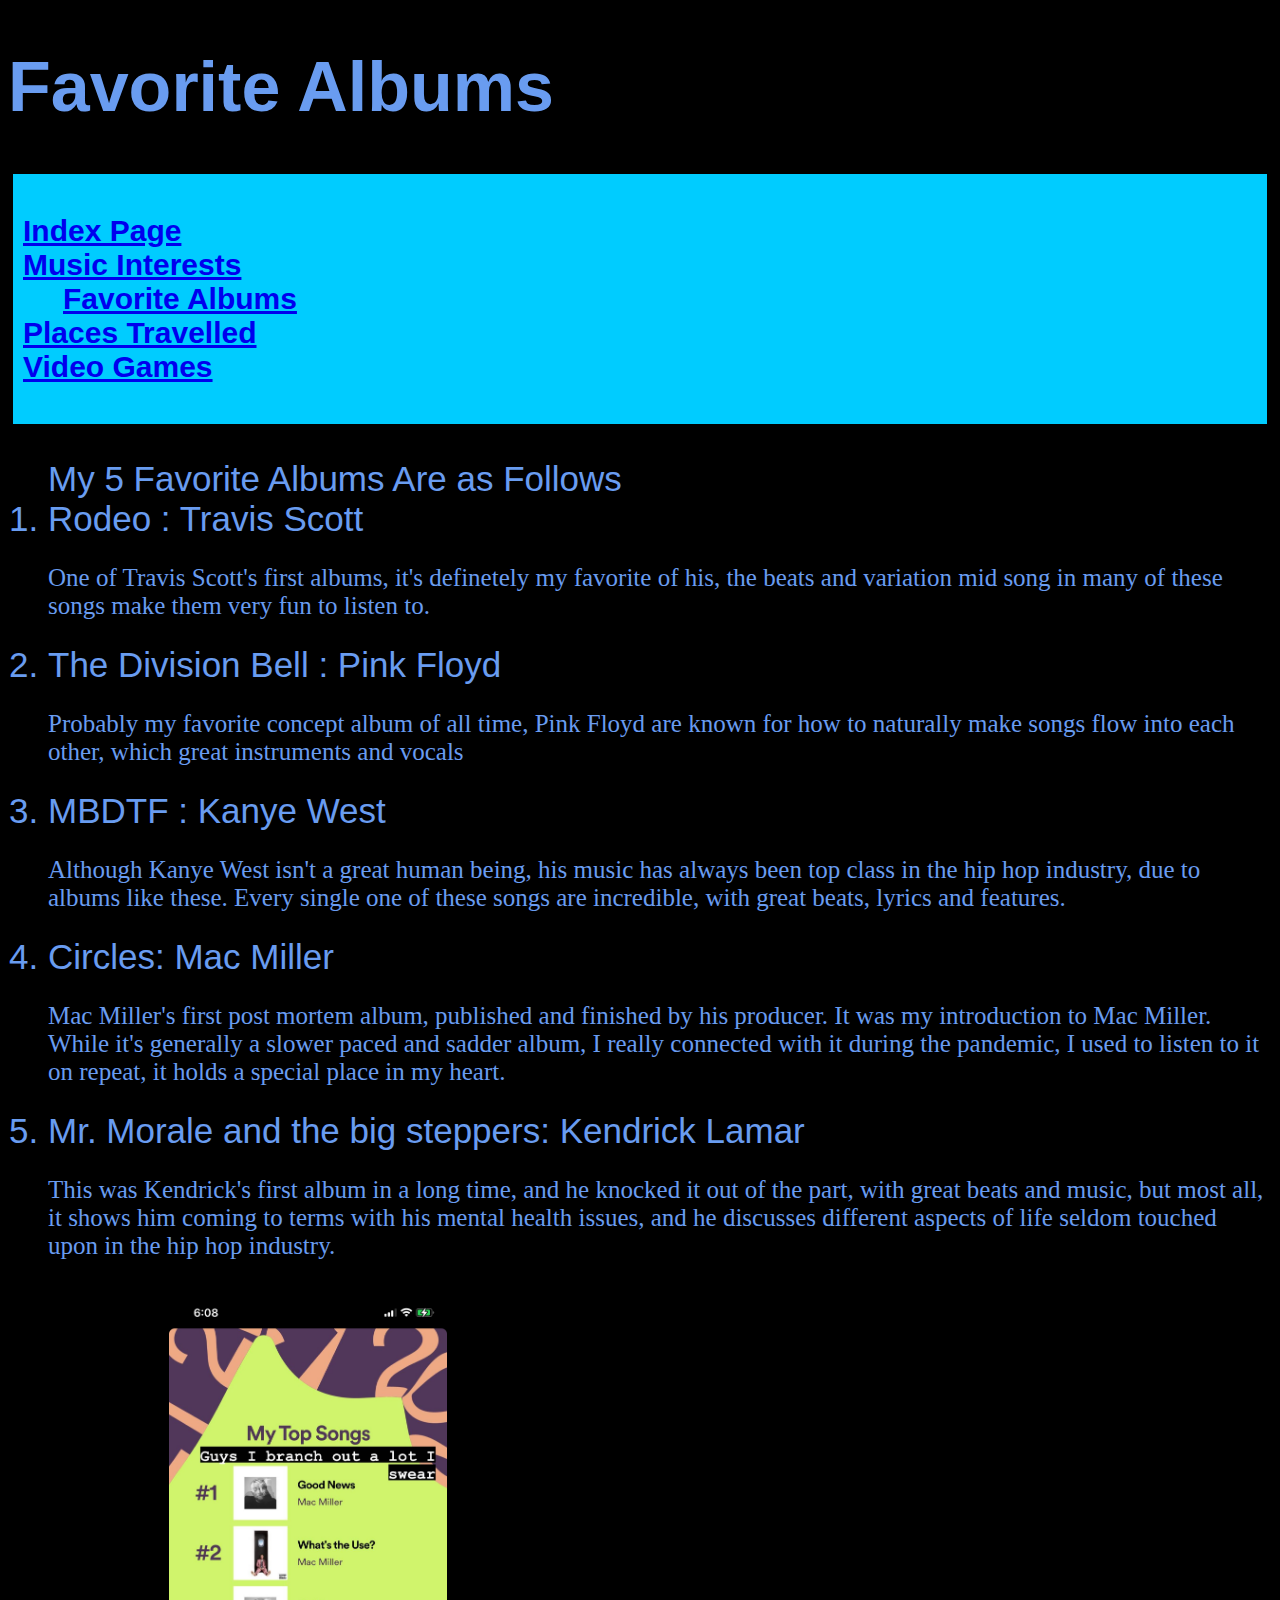
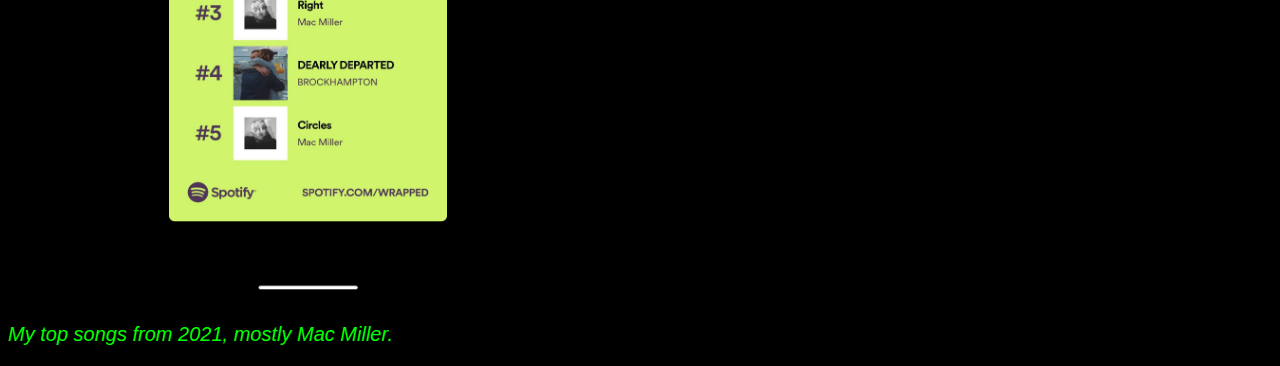
==== albums.html @ e15a2d2d "Add files via upload" ====
<!DOCTYPE html>
<html lang="en">
<meta charset="UTF-8">

<head>
	<title>Albums</title>
	<meta name="viewport" content="width=device-width,initial-scale=1">
	<link rel="stylesheet" text="text/css" href="stylesheet.css">

	<!--- Information you don't want to display to users -->

</head>

<body class="album_page">
	<h1>
		Favorite Albums
	</h1>
	<nav>
		<dl>
			<dt class="index_element"><a href="index.html">Index Page</a></dt>
			<dt class="index_element"><a href="music.html">Music Interests</a></dt>
			<dd class="index_element"><a href="albums.html">Favorite Albums</a></dd>

			<dt class="index_element"><a href="travel.html">Places Travelled</a></dt>

			<dt class="index_element"><a href="games.html">Video Games</a></dt>

		</dl>
	</nav>
	<ol>My 5 Favorite Albums Are as Follows
		<li>Rodeo : Travis Scott
			<p>One of Travis Scott's first albums, it's definetely my favorite of his, the beats and variation mid song
				in many of these songs make them very fun to listen to.</p>
		</li>
		<li>The Division Bell : Pink Floyd
			<p>Probably my favorite concept album of all time, Pink Floyd are known for how to naturally make songs flow
				into each other, which great instruments and vocals</p>
		</li>
		<li>MBDTF : Kanye West
			<p>Although Kanye West isn't a great human being, his music has always been top class in the hip hop
				industry, due to albums like these. Every single one of these songs are incredible,
				with great beats, lyrics and features.
			</p>
		</li>
		<li>Circles: Mac Miller
			<p>Mac Miller's first post mortem album, published and finished by his producer. It was my introduction to
				Mac Miller. While it's generally a slower paced and sadder album, I really connected with
				it during the pandemic, I used to listen to it on repeat, it holds a special place in my heart.
			</p>
		</li>
		<li>Mr. Morale and the big steppers: Kendrick Lamar
			<p>This was Kendrick's first album in a long time, and he knocked it out of the part, with great beats and
				music, but most all, it shows him coming to terms with his mental health issues, and he
				discusses different aspects of life seldom touched upon in the hip hop industry.
			</p>
		</li>
	</ol>
	<img src="wrapped.png" alt="Spotfiy_wrappped">
	<p class="img_label">My top songs from 2021, mostly Mac Miller.</p>
	<!--- Enter code below this comment. Remember all code you want to display to users needs to be between the <body> tags -->
</body>

</html>
---- stylesheet.css ----
.index_page {
    background-color: #7469f0;
    font-size: 35px;
}
.music_page {
    background-color: #6A7BDA;
    font-size: 35px;
    font-family: Garamond, sans-serif;
}
p {
    font-size: 25px;
    font-family: Times New Roman, sans-serif;
}
img {
	object-fit: scale-down;
	width:600px;
    height:600px;
}
.img_label{
    font-style: italic;
    font-size: 20px;
    font-family: sans-serif;
    color: #00FF00
}
.main_list{
    font-size: 40px;
    font-weight: bold;
}
.album_page{
    font-family: Trebuchet MS, sans-serif;
    font-size: 35px;
    background-color: #000000;
    color: #699CF0;
}
.travel_page{
    background-color: #5a21f5;
    font-size: 35px;
}
nav {
    padding: 10px;
	font-size: 30px;
    font-weight: bold;
	margin: 5px;
	background-color: #00ccff;
    font-family: Garamond, sans-serif;
}
.games_page{
    background-color: #00ccff;
    font-size: 35px;
}
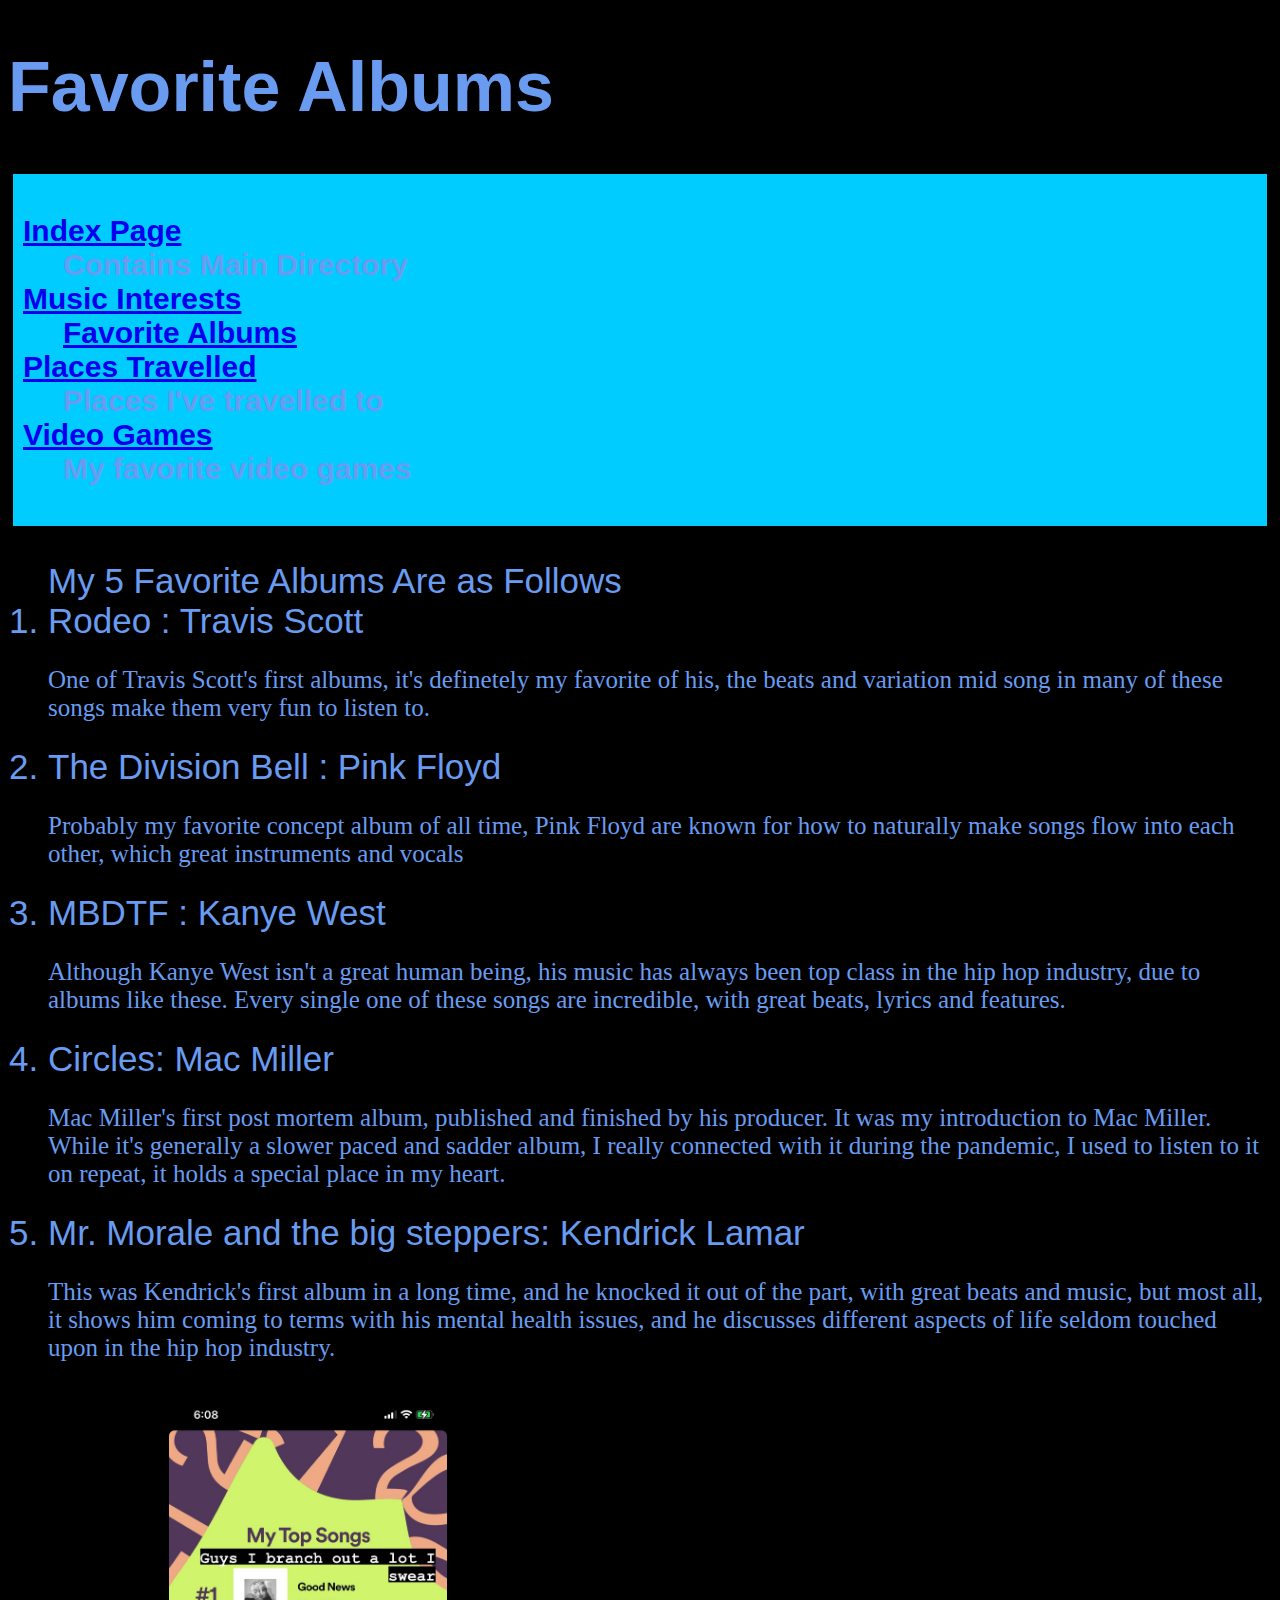
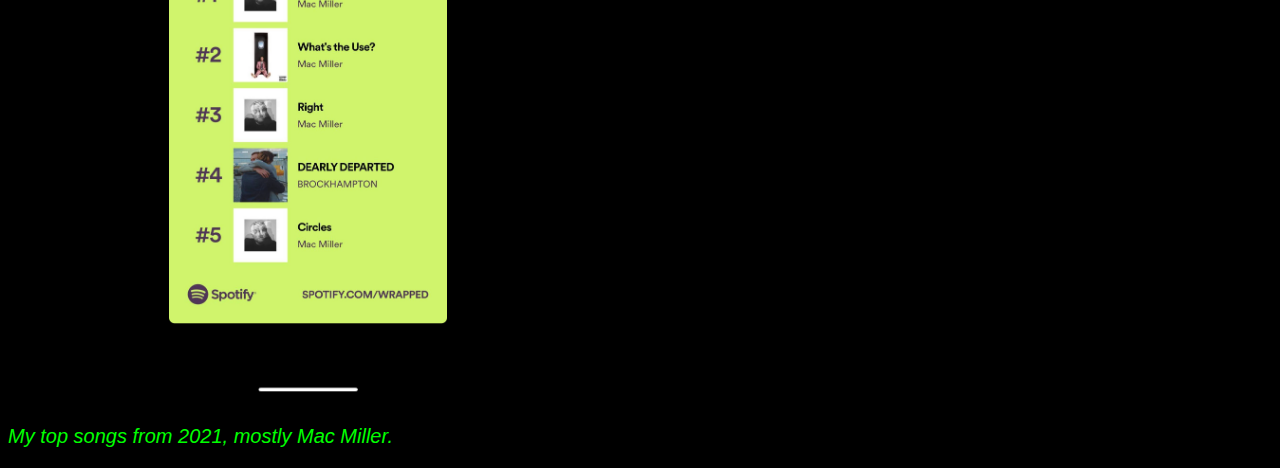
==== commit 7a8f82a9: "Add files via upload" ====
--- a/albums.html
+++ b/albums.html
@@ -1,11 +1,11 @@
 <!DOCTYPE html>
 <html lang="en">
-<meta charset="UTF-8">
 
 <head>
+	<meta charset="UTF-8">
 	<title>Albums</title>
 	<meta name="viewport" content="width=device-width,initial-scale=1">
-	<link rel="stylesheet" text="text/css" href="stylesheet.css">
+	<link rel="stylesheet" href="stylesheet.css">
 
 	<!--- Information you don't want to display to users -->
 
@@ -18,12 +18,14 @@
 	<nav>
 		<dl>
 			<dt class="index_element"><a href="index.html">Index Page</a></dt>
+			<dd>Contains Main Directory</dd>
 			<dt class="index_element"><a href="music.html">Music Interests</a></dt>
 			<dd class="index_element"><a href="albums.html">Favorite Albums</a></dd>
 
 			<dt class="index_element"><a href="travel.html">Places Travelled</a></dt>
-
+			<dd>Places I've travelled to</dd>
 			<dt class="index_element"><a href="games.html">Video Games</a></dt>
+			<dd>My favorite video games</dd>
 
 		</dl>
 	</nav>
--- a/stylesheet.css
+++ b/stylesheet.css
@@ -1,6 +1,7 @@
 .index_page {
     background-color: #7469f0;
     font-size: 35px;
+    margin: 15px;
 }
 .music_page {
     background-color: #6A7BDA;
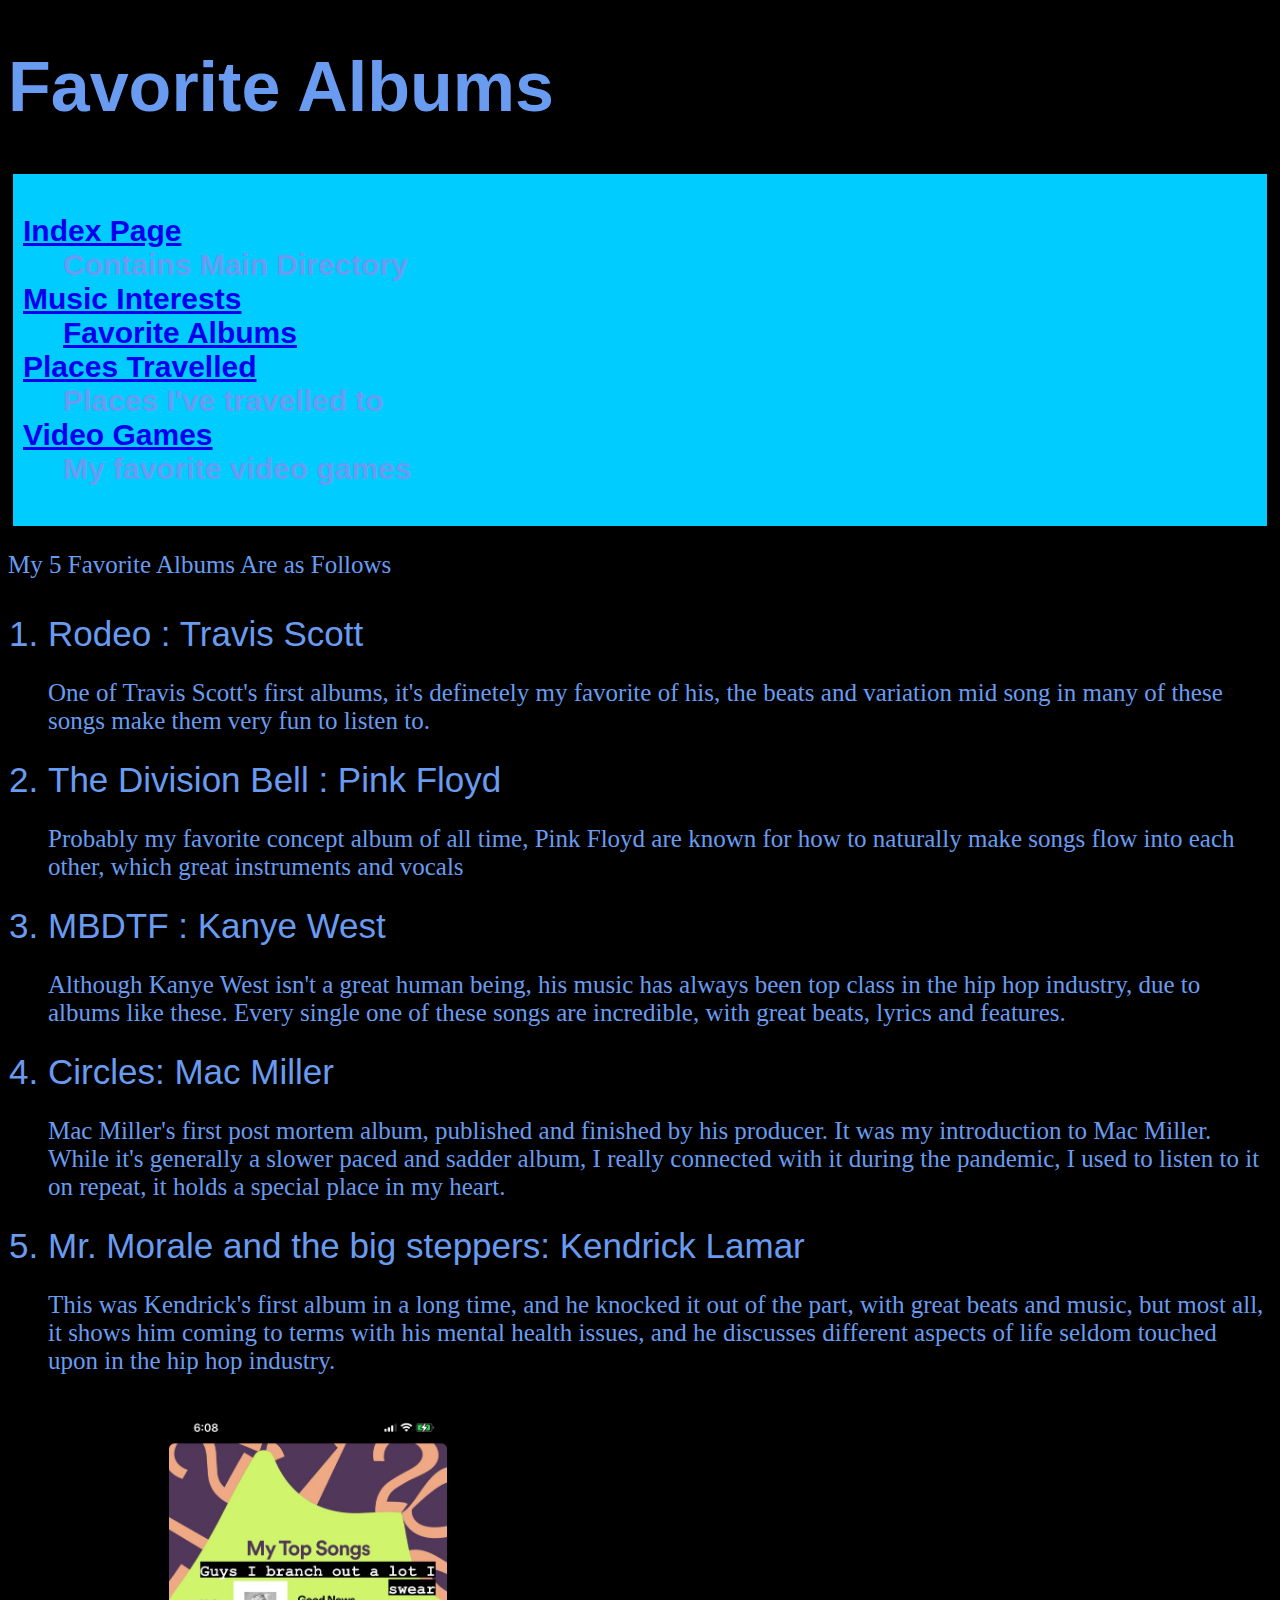
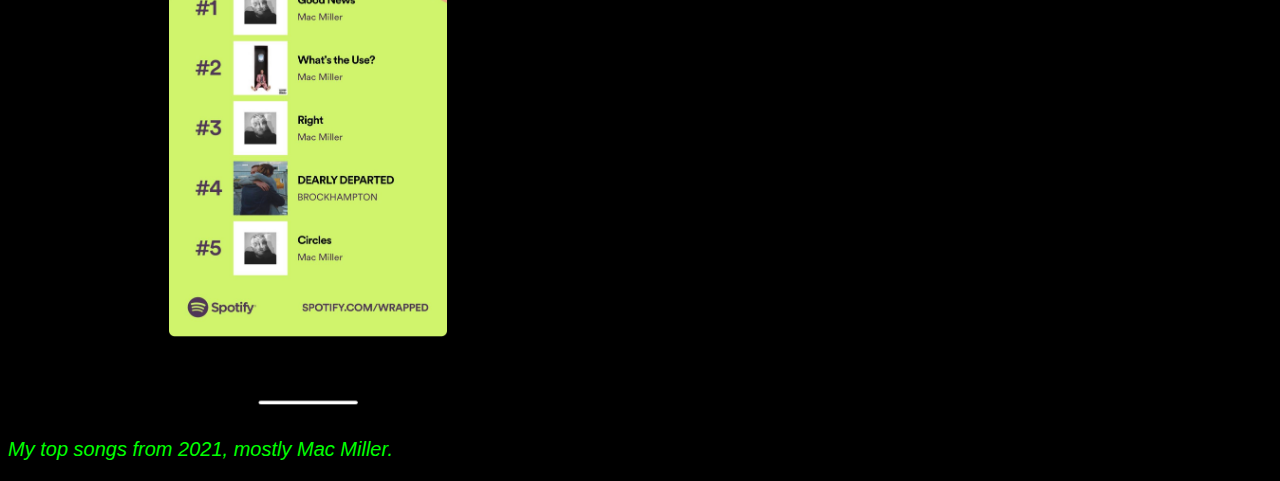
==== commit e9bfa870: "Add files via upload" ====
--- a/albums.html
+++ b/albums.html
@@ -29,7 +29,8 @@
 
 		</dl>
 	</nav>
-	<ol>My 5 Favorite Albums Are as Follows
+	<p>My 5 Favorite Albums Are as Follows</p>
+	<ol>
 		<li>Rodeo : Travis Scott
 			<p>One of Travis Scott's first albums, it's definetely my favorite of his, the beats and variation mid song
 				in many of these songs make them very fun to listen to.</p>
